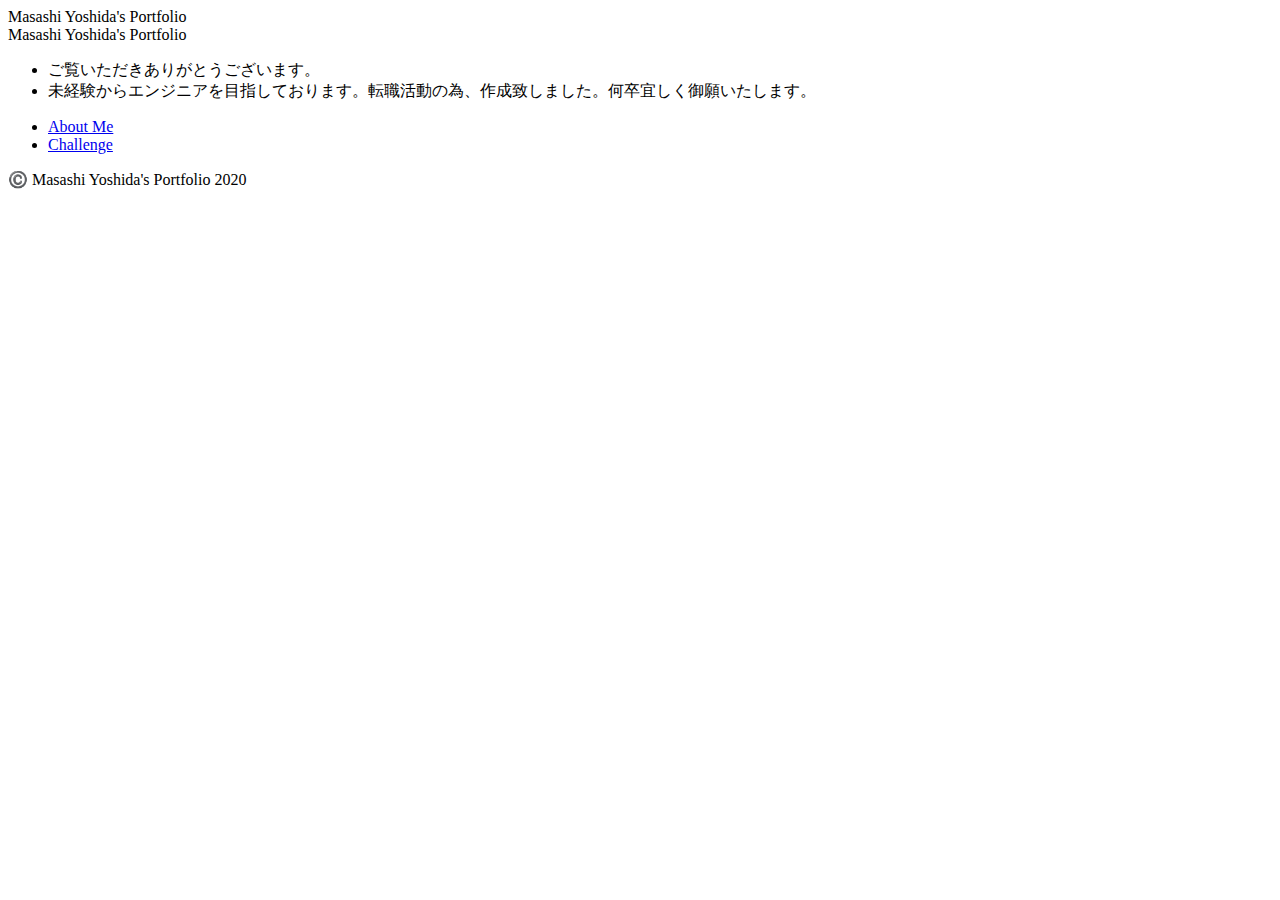
==== src/main/resources/templates/index.html @ cc604df8 "initial commit" ====
<!DOCTYPE html>
<html xmlns:th="http://www.thymeleaf.org">
<head>
<meta charset="UTF-8"></meta>
<title>Masashi Yoshida's Portfolio</title>
<link href="/css/index.css" th:href="@{/css/index.css}" rel="stylesheet"></link>
</head>
<body>
    <div class="wrapper">
        <div class="navbar-header">Masashi Yoshida's Portfolio</div>
        <div class="header">Masashi Yoshida's Portfolio</div>
        <div class ="main">
            <ul class="main1">
                <li class="main1__greeting">ご覧いただきありがとうございます。</li>
                <li class="main1__eng">未経験からエンジニアを目指しております。転職活動の為、作成致しました。何卒宜しく御願いたします。</li>
            </ul>
            <ul class="main2">
                <li class="main2__aboutme"><a href="/aboutme" id="a-aboutme">About Me<br></a></li>
                <li class="main2__challenge"><a href="/challenge" id="a-challenge">Challenge</a></li>
            </ul>
        </div>
        <div class="footer">
            ©️ Masashi Yoshida's Portfolio 2020
        </div>
</div>
</body>
</html>
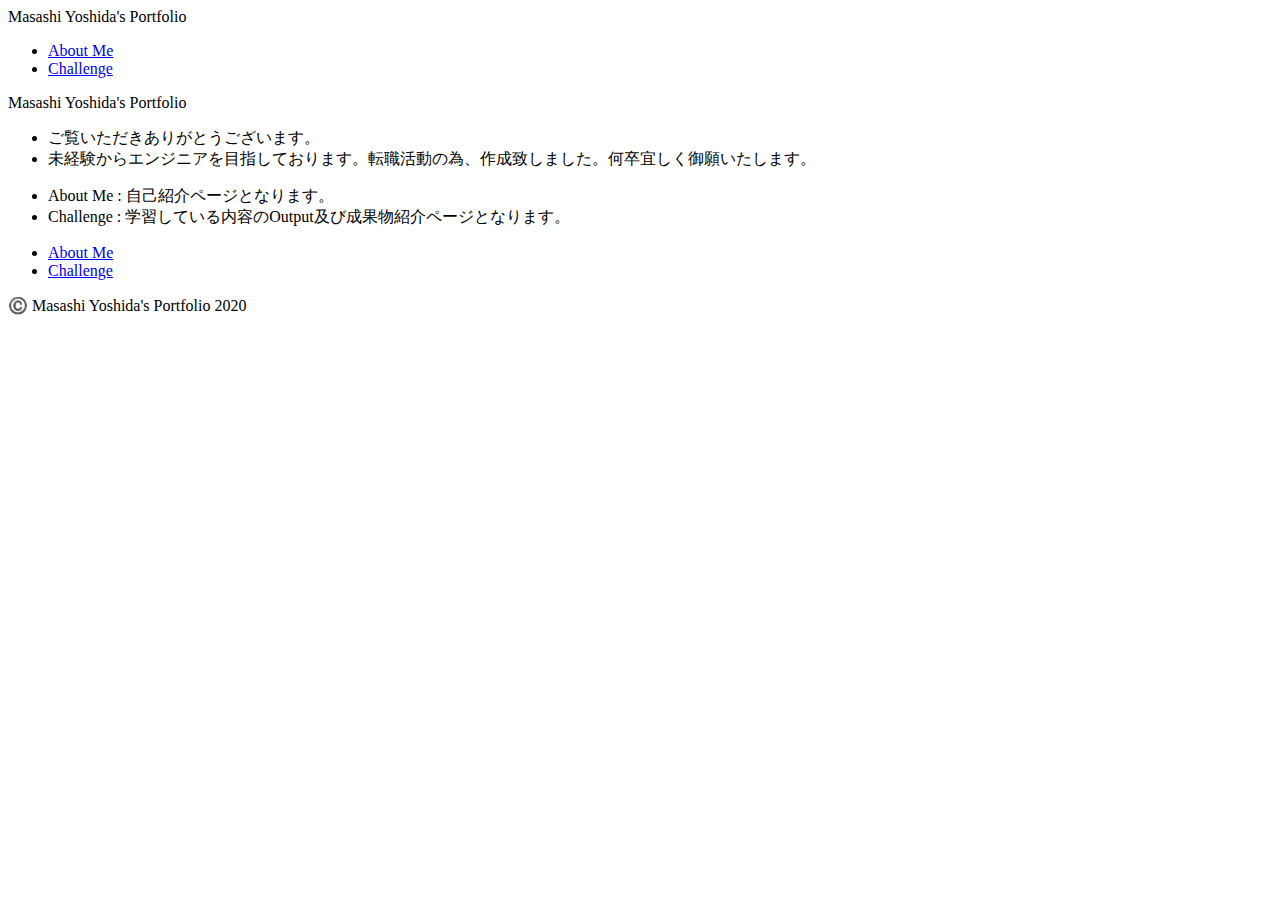
==== commit bdeff3f7: "Merge pull request #1 from raigakun/Design_Front" ====
--- a/src/main/resources/templates/index.html
+++ b/src/main/resources/templates/index.html
@@ -6,8 +6,14 @@
 <link href="/css/index.css" th:href="@{/css/index.css}" rel="stylesheet"></link>
 </head>
 <body>
+    <div class="navbar-header">
+        <div class="portfolio">Masashi Yoshida's Portfolio</div>
+        <ul class="links">
+            <li class="link__aboutme"><a href="/aboutme" id="a-aboutme">About Me<br></a></li>
+            <li class="link__challenge"><a href="/challenge" id="a-challenge">Challenge</a></li>
+        </ul>
+    </div>
     <div class="wrapper">
-        <div class="navbar-header">Masashi Yoshida's Portfolio</div>
         <div class="header">Masashi Yoshida's Portfolio</div>
         <div class ="main">
             <ul class="main1">
@@ -15,8 +21,12 @@
                 <li class="main1__eng">未経験からエンジニアを目指しております。転職活動の為、作成致しました。何卒宜しく御願いたします。</li>
             </ul>
             <ul class="main2">
-                <li class="main2__aboutme"><a href="/aboutme" id="a-aboutme">About Me<br></a></li>
-                <li class="main2__challenge"><a href="/challenge" id="a-challenge">Challenge</a></li>
+                <li class="main2__aboutme"> About Me  :    自己紹介ページとなります。</li>
+                <li class="main2__challenge">Challenge  :    学習している内容のOutput及び成果物紹介ページとなります。</li>
+            </ul>
+            <ul class="main3">
+                <li class="main3__aboutme"><a href="/aboutme" id="a-aboutme">About Me<br></a></li>
+                <li class="main3__challenge"><a href="/challenge" id="a-challenge">Challenge</a></li>
             </ul>
         </div>
         <div class="footer">
